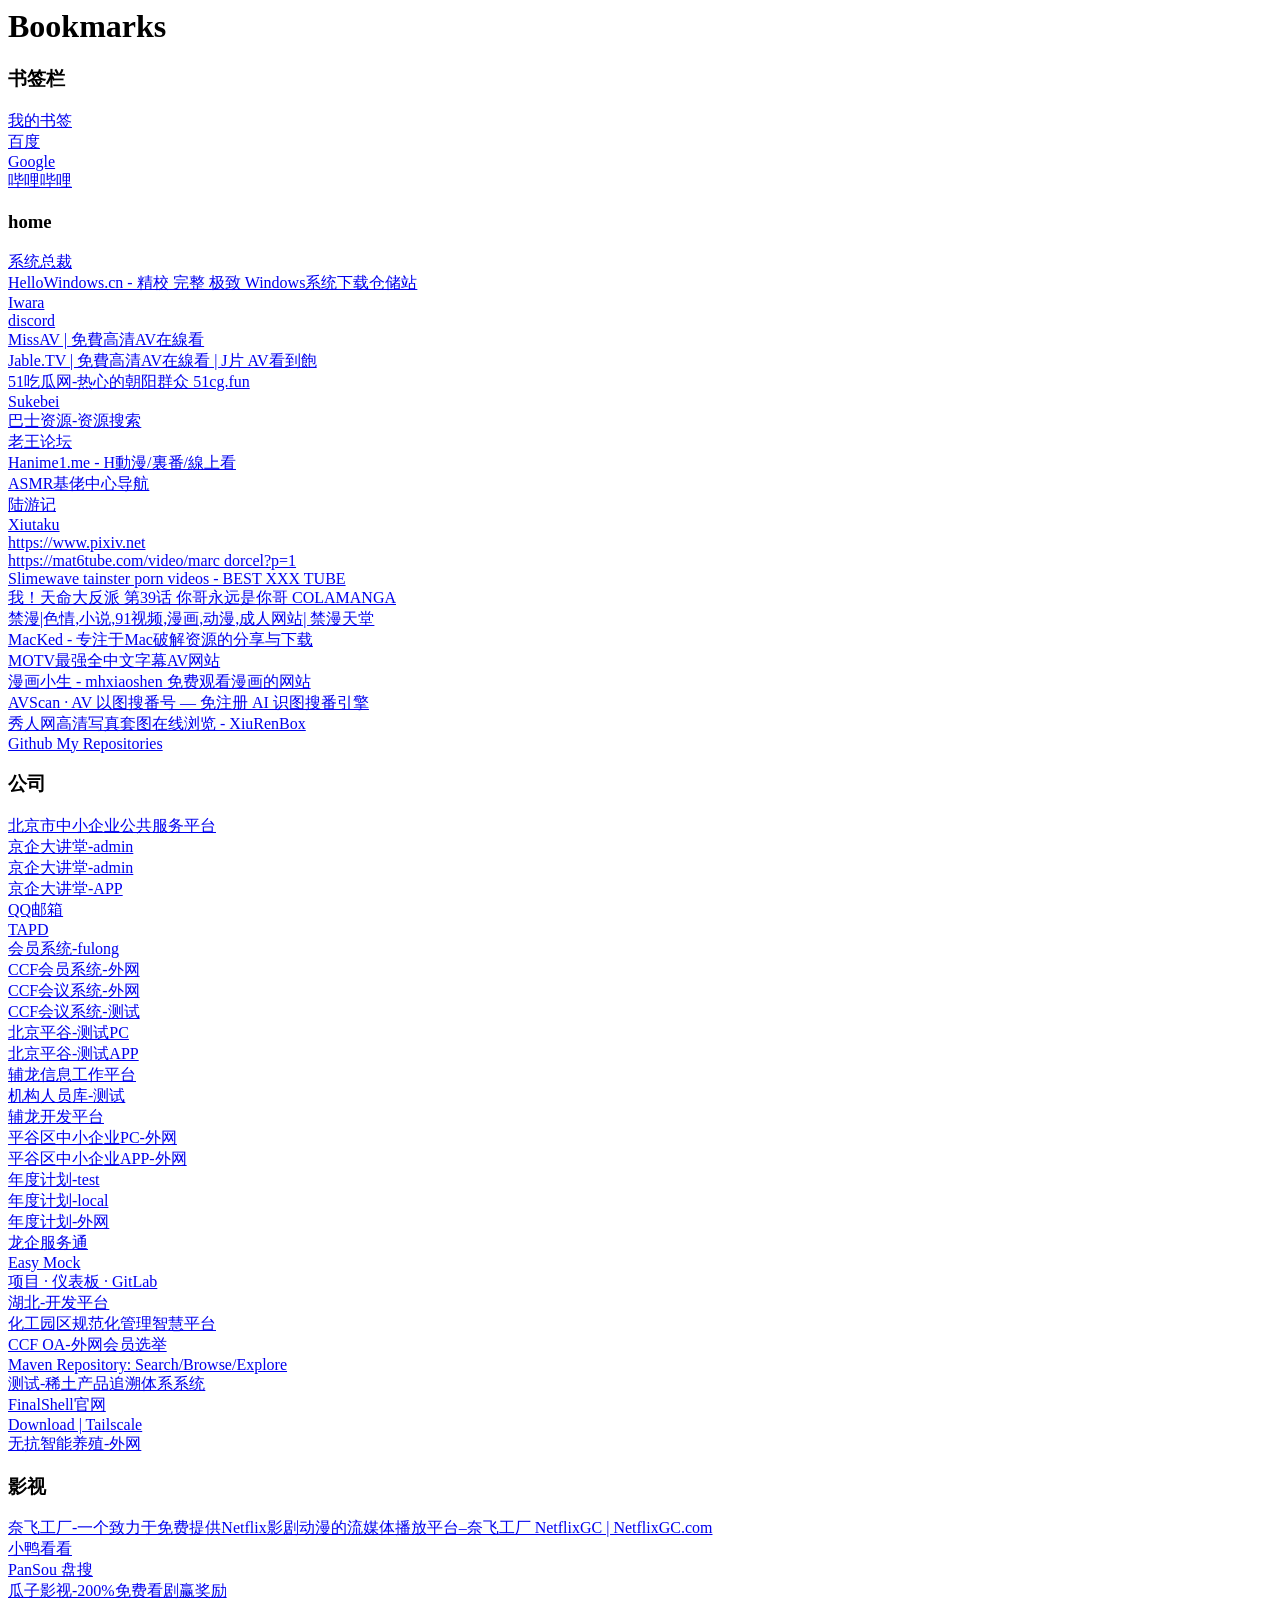
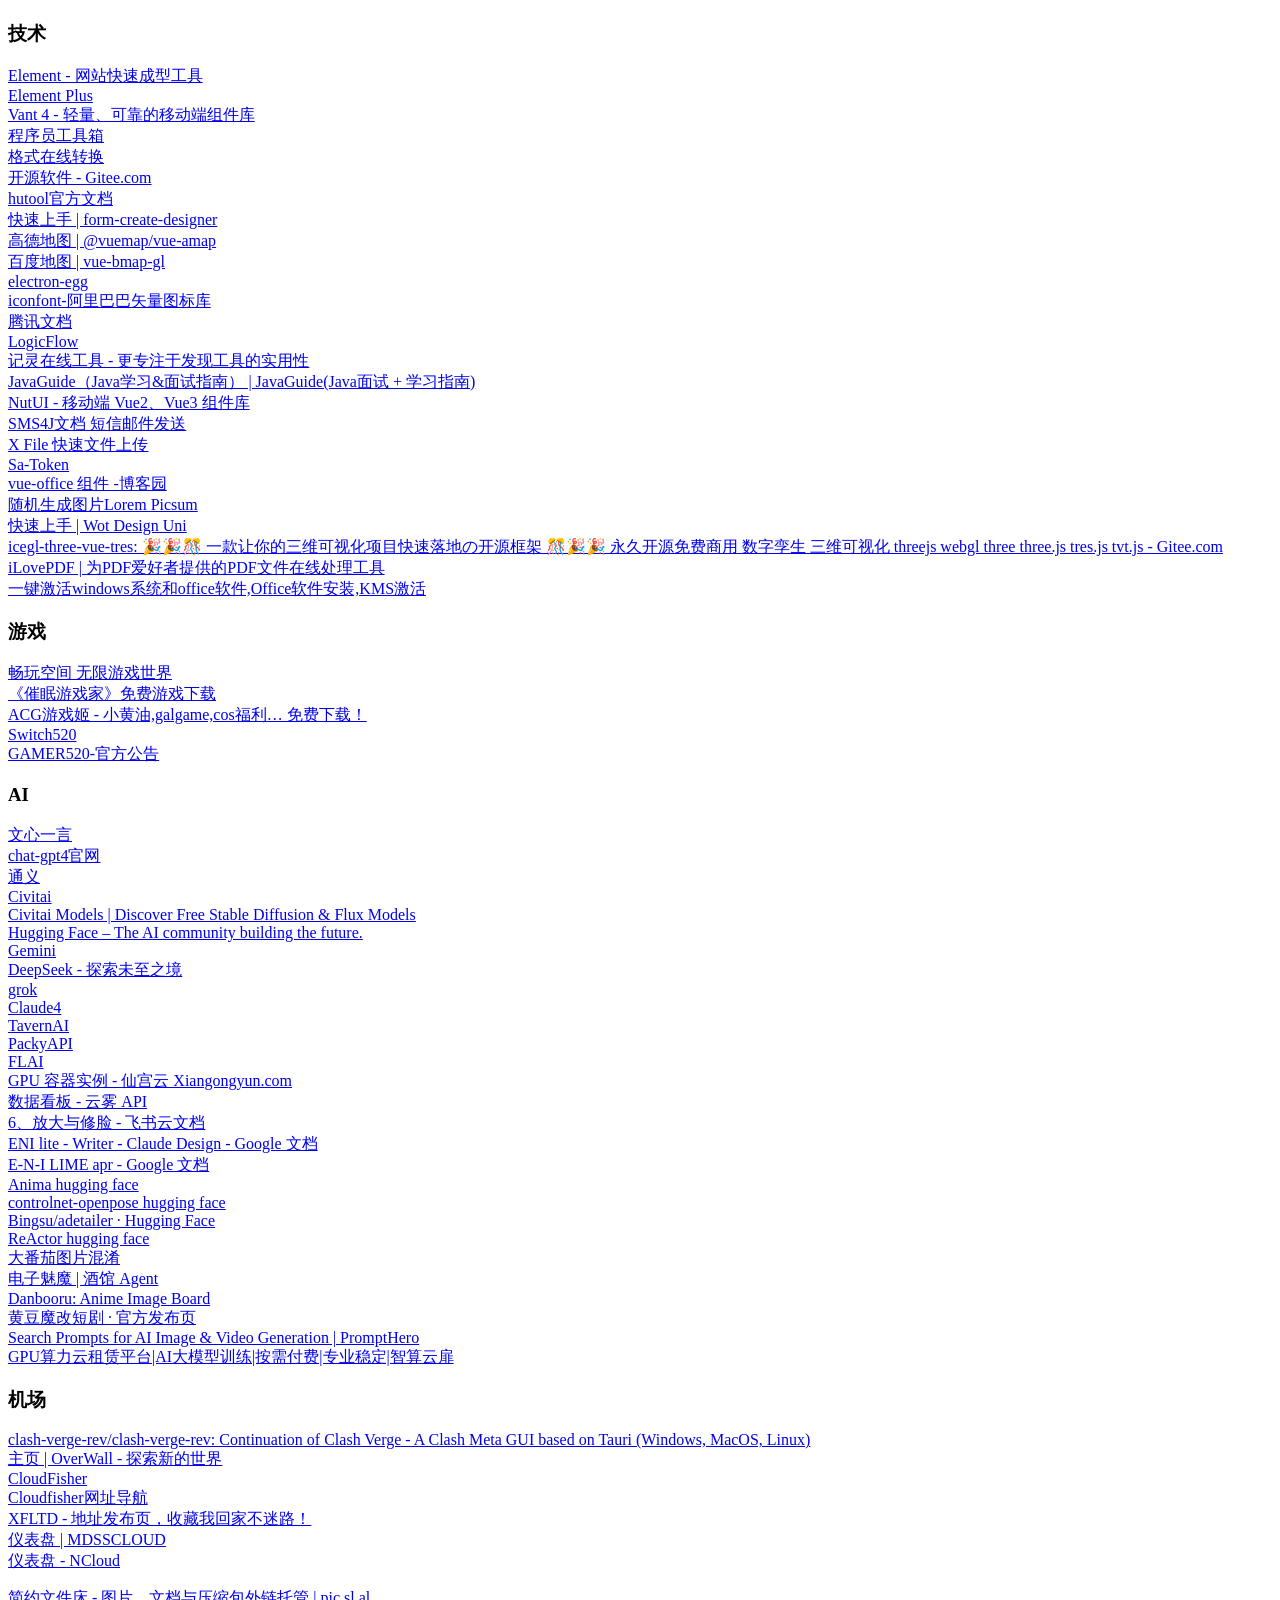
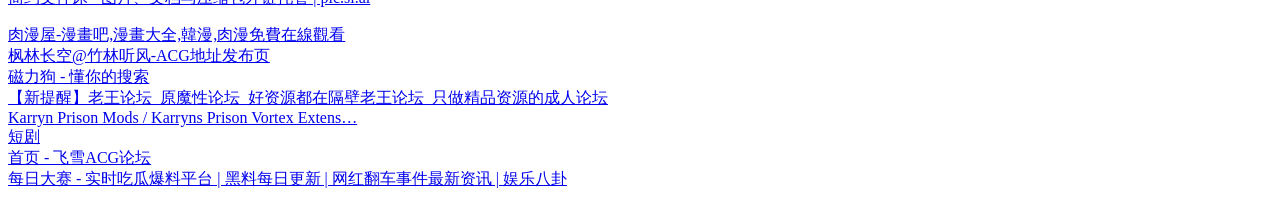
==== source/bookmarks.html @ cad3b9ff "新增可更新的静态书签导航首页，并适配手机端。" ====
<!DOCTYPE NETSCAPE-Bookmark-file-1>
<!-- This is an automatically generated file.
     It will be read and overwritten.
     DO NOT EDIT! -->
<META HTTP-EQUIV="Content-Type" CONTENT="text/html; charset=UTF-8">
<TITLE>Bookmarks</TITLE>
<H1>Bookmarks</H1>
<DL><p>
    <DT><H3 ADD_DATE="1773645763" LAST_MODIFIED="1786324120" PERSONAL_TOOLBAR_FOLDER="true">书签栏</H3>
    <DL><p>
        <DT><A HREF="https://1456745460.github.io/pintree/" ADD_DATE="1722907198" ICON="[data-uri]">我的书签</A>
        <DT><A HREF="https://www.baidu.com/" ADD_DATE="1669013623" ICON="[data-uri]">百度</A>
        <DT><A HREF="https://www.google.com/" ADD_DATE="1669612033" ICON="[data-uri]">Google</A>
        <DT><A HREF="https://www.bilibili.com/index.html" ADD_DATE="1669117291" ICON="[data-uri]">哔哩哔哩</A>
        <DT><H3 ADD_DATE="1672282578" LAST_MODIFIED="1787633987">home</H3>
        <DL><p>
            <DT><A HREF="https://www.sysceo.com/" ADD_DATE="1669340690" ICON="[data-uri]">系统总裁</A>
            <DT><A HREF="https://hellowindows.cn/" ADD_DATE="1706749935" ICON="[data-uri]">HelloWindows.cn - 精校 完整 极致 Windows系统下载仓储站</A>
            <DT><A HREF="https://ecchi.iwara.tv/videos" ADD_DATE="1639486723" ICON="[data-uri]">Iwara</A>
            <DT><A HREF="https://discord.com/" ADD_DATE="1642688742" ICON="[data-uri]">discord</A>
            <DT><A HREF="https://missav.ws/dm38" ADD_DATE="1736781082" ICON="[data-uri]">MissAV | 免費高清AV在線看</A>
            <DT><A HREF="https://jable.tv/" ADD_DATE="1638370366" ICON="[data-uri]">Jable.TV | 免費高清AV在線看 | J片 AV看到飽</A>
            <DT><A HREF="https://51cg1.com/" ADD_DATE="1670944782" ICON="[data-uri]">51吃瓜网-热心的朝阳群众 51cg.fun</A>
            <DT><A HREF="https://sukebei.nyaa.si/" ADD_DATE="1673150872" ICON="[data-uri]">Sukebei</A>
            <DT><A HREF="http://bashi5.net/?bt#c1000" ADD_DATE="1673248361" ICON="[data-uri]">巴士资源-资源搜索</A>
            <DT><A HREF="https://laowang.vip/" ADD_DATE="1679108203" ICON="[data-uri]">老王论坛</A>
            <DT><A HREF="https://hanime1.me/" ADD_DATE="1679991568" ICON="[data-uri]">Hanime1.me - H動漫/裏番/線上看</A>
            <DT><A HREF="https://asmrgay.org/" ADD_DATE="1686623086" ICON="[data-uri]">ASMR基佬中心导航</A>
            <DT><A HREF="https://luyouji.cc/" ADD_DATE="1700567025" ICON="[data-uri]">陆游记</A>
            <DT><A HREF="https://xiutaku.com/" ADD_DATE="1688961162" ICON="[data-uri]">Xiutaku</A>
            <DT><A HREF="https://www.pixiv.net/" ADD_DATE="1699863448" ICON="[data-uri]">https://www.pixiv.net</A>
            <DT><A HREF="https://mat6tube.com/video/marc%20dorcel?p=1" ADD_DATE="1703116436" ICON="[data-uri]">https://mat6tube.com/video/marc dorcel?p=1</A>
            <DT><A HREF="https://mat6tube.com/video/slimewave%20tainster" ADD_DATE="1708702484" ICON="[data-uri]">Slimewave tainster porn videos - BEST XXX TUBE</A>
            <DT><A HREF="https://www.colamanga.com/manga-ch99225/1/39.html" ADD_DATE="1701362502" ICON="[data-uri]">我！天命大反派 第39话 你哥永远是你哥 COLAMANGA</A>
            <DT><A HREF="https://18mh.net/" ADD_DATE="1742885615" ICON="[data-uri]">禁漫|色情,小说,91视频,漫画,动漫,成人网站| 禁漫天堂</A>
            <DT><A HREF="https://macked.app/" ADD_DATE="1747732548" ICON="[data-uri]">MacKed - 专注于Mac破解资源的分享与下载</A>
            <DT><A HREF="https://motv.app/" ADD_DATE="1754574403" ICON="[data-uri]">MOTV最强全中文字幕AV网站</A>
            <DT><A HREF="https://mhxiaoshen.vip/" ADD_DATE="1780190563" ICON="[data-uri]">漫画小生 - mhxiaoshen 免费观看漫画的网站</A>
            <DT><A HREF="https://avscan.cc/" ADD_DATE="1786439217" ICON="[data-uri]">AVScan · AV 以图搜番号 — 免注册 AI 识图搜番引擎</A>
            <DT><A HREF="https://www.xiurenbox.com/" ADD_DATE="1787202299" ICON="[data-uri]">秀人网高清写真套图在线浏览 - XiuRenBox</A>
            <DT><A HREF="https://github.com/1456745460?tab=repositories" ADD_DATE="1787275928" ICON="[data-uri]">Github My Repositories</A>
        </DL><p>
        <DT><H3 ADD_DATE="1672282616" LAST_MODIFIED="1788766322">公司</H3>
        <DL><p>
            <DT><A HREF="https://www.smebj.cn/" ADD_DATE="1672282746" ICON="[data-uri]">北京市中小企业公共服务平台</A>
            <DT><A HREF="https://lesson.smebj.cn/course/#/login?id=fulong" ADD_DATE="1672298064" ICON="[data-uri]">京企大讲堂-admin</A>
            <DT><A HREF="https://lesson.smebj.cn/#/login" ADD_DATE="1672298064" ICON="[data-uri]">京企大讲堂-admin</A>
            <DT><A HREF="https://lesson.smebj.cn/app/#/" ADD_DATE="1672298104" ICON="[data-uri]">京企大讲堂-APP</A>
            <DT><A HREF="https://mail.qq.com/cgi-bin/frame_html?sid=B-O_IQpQvmrHOW8M&r=345506c5edd1c111823e9b2b8ce0daa6" ADD_DATE="1672305260" ICON="[data-uri]">QQ邮箱</A>
            <DT><A HREF="https://www.tapd.cn/my_worktable?left_tree=1#&filter_close=true" ADD_DATE="1672362862" ICON="[data-uri]">TAPD</A>
            <DT><A HREF="https://ccfmember.fulong.cn/CCF/frame.action" ADD_DATE="1761553095" ICON="[data-uri]">会员系统-fulong</A>
            <DT><A HREF="https://web.ccf.org.cn/CCF/frame.action" ADD_DATE="1672367387" ICON="[data-uri]">CCF会员系统-外网</A>
            <DT><A HREF="https://conf.ccf.org.cn/" ADD_DATE="1672367409" ICON="[data-uri]">CCF会议系统-外网</A>
            <DT><A HREF="https://testconf.ccf.org.cn/conf/index.htm" ADD_DATE="1672367424">CCF会议系统-测试</A>
            <DT><A HREF="http://pinggu.fulong.cn/#/" ADD_DATE="1672738397" ICON="[data-uri]">北京平谷-测试PC</A>
            <DT><A HREF="http://pinggu.fulong.cn/app/#/" ADD_DATE="1672738438" ICON="[data-uri]">北京平谷-测试APP</A>
            <DT><A HREF="http://oa.fulong.cn/" ADD_DATE="1672880557" ICON="[data-uri]">辅龙信息工作平台</A>
            <DT><A HREF="https://testweb.ccf.org.cn/jgryk/" ADD_DATE="1672974868" ICON="[data-uri]">机构人员库-测试</A>
            <DT><A HREF="http://pop.fulong.cn/#/" ADD_DATE="1672975309" ICON="[data-uri]">辅龙开发平台</A>
            <DT><A HREF="https://pinggu.smebj.cn/#/" ADD_DATE="1675387067" ICON="[data-uri]">平谷区中小企业PC-外网</A>
            <DT><A HREF="https://sa.smebj.cn/bjch/pgapp/index.html" ADD_DATE="1675387087">平谷区中小企业APP-外网</A>
            <DT><A HREF="https://testweb.ccf.org.cn/ndjh/#/" ADD_DATE="1676350210" ICON="[data-uri]">年度计划-test</A>
            <DT><A HREF="http://localhost:3000/#/" ADD_DATE="1676435040" ICON="[data-uri]">年度计划-local</A>
            <DT><A HREF="https://caap.ccf.org.cn/" ADD_DATE="1677338361" ICON="[data-uri]">年度计划-外网</A>
            <DT><A HREF="http://lqfwt.smehlj.org.cn/#/login" ADD_DATE="1679966439" ICON="[data-uri]">龙企服务通</A>
            <DT><A HREF="https://mock.mengxuegu.com/project/64109063fe77f949bc0d6eb3" ADD_DATE="1683683101" ICON="[data-uri]">Easy Mock</A>
            <DT><A HREF="http://192.168.0.180/" ADD_DATE="1672286554" ICON="[data-uri]">项目 · 仪表板 · GitLab</A>
            <DT><A HREF="http://hbbi.sme6.cn/hbpop/#/design/query/list" ADD_DATE="1687917064" ICON="[data-uri]">湖北-开发平台</A>
            <DT><A HREF="http://hbbi.sme6.cn/hbwork/#/dashboard" ADD_DATE="1688285905" ICON="[data-uri]">化工园区规范化管理智慧平台</A>
            <DT><A HREF="https://election.ccf.org.cn/oa/menu/init.action" ADD_DATE="1690913041" ICON="[data-uri]">CCF OA-外网会员选举</A>
            <DT><A HREF="https://mvnrepository.com/" ADD_DATE="1696860766" ICON="[data-uri]">Maven Repository: Search/Browse/Explore</A>
            <DT><A HREF="http://192.168.0.227:9088/sso/" ADD_DATE="1719480764">测试-稀土产品追溯体系系统</A>
            <DT><A HREF="https://www.hostbuf.com/" ADD_DATE="1730436383">FinalShell官网</A>
            <DT><A HREF="https://tailscale.com/download" ADD_DATE="1777429520" ICON="[data-uri]">Download | Tailscale</A>
            <DT><A HREF="https://yangzhi.meinongyuan.cn/" ADD_DATE="1788766316" ICON="[data-uri]">无抗智能养殖-外网</A>
        </DL><p>
        <DT><H3 ADD_DATE="1677993866" LAST_MODIFIED="1762870002">影视</H3>
        <DL><p>
            <DT><A HREF="https://www.netflixgc.com/" ADD_DATE="1749609539" ICON="[data-uri]">奈飞工厂-一个致力于免费提供Netflix影剧动漫的流媒体播放平台–奈飞工厂 NetflixGC | NetflixGC.com</A>
            <DT><A HREF="https://xiaoyakankan.com/" ADD_DATE="1750334508" ICON="[data-uri]">小鸭看看</A>
            <DT><A HREF="https://so.252035.xyz/" ADD_DATE="1755047659" ICON="[data-uri]">PanSou 盘搜</A>
            <DT><A HREF="https://gz360.tv/" ADD_DATE="1762870002" ICON="[data-uri]">瓜子影视-200%免费看剧赢奖励</A>
        </DL><p>
        <DT><H3 ADD_DATE="1678092816" LAST_MODIFIED="1748583756">技术</H3>
        <DL><p>
            <DT><A HREF="https://element.eleme.cn/#/zh-CN" ADD_DATE="1672282684" ICON="[data-uri]">Element - 网站快速成型工具</A>
            <DT><A HREF="https://element-plus.org/zh-CN/guide/design.html" ADD_DATE="1678707490" ICON="[data-uri]">Element Plus</A>
            <DT><A HREF="https://vant-ui.github.io/vant/#/zh-CN" ADD_DATE="1672282706" ICON="[data-uri]">Vant 4 - 轻量、可靠的移动端组件库</A>
            <DT><A HREF="http://www.idevtool.com/" ADD_DATE="1672976423" ICON="[data-uri]">程序员工具箱</A>
            <DT><A HREF="https://www.aconvert.com/cn/pdf/" ADD_DATE="1729216701" ICON="[data-uri]">格式在线转换</A>
            <DT><A HREF="https://gitee.com/explore" ADD_DATE="1675042000" ICON="[data-uri]">开源软件 - Gitee.com</A>
            <DT><A HREF="https://www.hutool.cn/docs/#/" ADD_DATE="1680232894" ICON="[data-uri]">hutool官方文档</A>
            <DT><A HREF="http://designer.form-create.com/guide/start.html#%E5%BC%95%E5%85%A5" ADD_DATE="1686272778" ICON="[data-uri]">快速上手 | form-create-designer</A>
            <DT><A HREF="https://vue-amap.guyixi.cn/zh-cn/component/marker/marker.html#%E5%9F%BA%E7%A1%80%E7%A4%BA%E4%BE%8B" ADD_DATE="1686132402" ICON="[data-uri]">高德地图 | @vuemap/vue-amap</A>
            <DT><A HREF="https://vue-bmap-gl.guyixi.cn/zh-cn/introduction/init.html" ADD_DATE="1686272883" ICON="[data-uri]">百度地图 | vue-bmap-gl</A>
            <DT><A HREF="https://www.kaka996.com/" ADD_DATE="1686282634" ICON="[data-uri]">electron-egg</A>
            <DT><A HREF="https://www.iconfont.cn/" ADD_DATE="1687847020" ICON="[data-uri]">iconfont-阿里巴巴矢量图标库</A>
            <DT><A HREF="https://docs.qq.com/desktop/?u=458cbcf9b5d047468b4ffe3e11273fb7" ADD_DATE="1688285630" ICON="[data-uri]">腾讯文档</A>
            <DT><A HREF="https://site.logic-flow.cn/examples/#/gallery" ADD_DATE="1689757976" ICON="[data-uri]">LogicFlow</A>
            <DT><A HREF="https://remeins.com/" ADD_DATE="1697692657" ICON="[data-uri]">记灵在线工具 - 更专注于发现工具的实用性</A>
            <DT><A HREF="https://javaguide.cn/home.html" ADD_DATE="1704420341" ICON="[data-uri]">JavaGuide（Java学习&amp;面试指南） | JavaGuide(Java面试 + 学习指南)</A>
            <DT><A HREF="https://nutui.jd.com/h5/vue/4x/#/zh-CN/guide/start" ADD_DATE="1705391466" ICON="[data-uri]">NutUI - 移动端 Vue2、Vue3 组件库</A>
            <DT><A HREF="https://sms4j.com/" ADD_DATE="1711615874" ICON="[data-uri]"> SMS4J文档 短信邮件发送</A>
            <DT><A HREF="https://x-file-storage.xuyanwu.cn/#/" ADD_DATE="1711617307" ICON="[data-uri]">X File 快速文件上传</A>
            <DT><A HREF="https://sa-token.cc/doc.html#/" ADD_DATE="1712460338" ICON="[data-uri]">Sa-Token</A>
            <DT><A HREF="https://www.cnblogs.com/zsnhweb/articles/17779661.html" ADD_DATE="1712454612" ICON="[data-uri]">vue-office 组件 -博客园</A>
            <DT><A HREF="https://picsum.photos/" ADD_DATE="1716193738" ICON="[data-uri]">随机生成图片Lorem Picsum</A>
            <DT><A HREF="https://wot-design-uni.pages.dev/guide/quick-use" ADD_DATE="1717052009" ICON="[data-uri]">快速上手 | Wot Design Uni</A>
            <DT><A HREF="https://gitee.com/ice-gl/icegl-three-vue-tres/tree/master#https://gitee.com/link?target=https%3A%2F%2Ftresjs.org" ADD_DATE="1736390630" ICON="[data-uri]">icegl-three-vue-tres: 🎉🎉🎊 一款让你的三维可视化项目快速落地の开源框架 🎊🎉🎉 永久开源免费商用 数字孪生 三维可视化 threejs webgl three three.js tres.js tvt.js - Gitee.com</A>
            <DT><A HREF="https://www.ilovepdf.com/zh-cn" ADD_DATE="1737705174" ICON="[data-uri]">iLovePDF | 为PDF爱好者提供的PDF文件在线处理工具</A>
            <DT><A HREF="https://kms.cx/" ADD_DATE="1748583756">一键激活windows系统和office软件,Office软件安装,KMS激活</A>
        </DL><p>
        <DT><H3 ADD_DATE="1688959919" LAST_MODIFIED="1779868947">游戏</H3>
        <DL><p>
            <DT><A HREF="https://play.wo1wan.com/nextgame/pc/#/" ADD_DATE="1719315073" ICON="[data-uri]">畅玩空间 无限游戏世界</A>
            <DT><A HREF="https://g.hunsh.club/" ADD_DATE="1702796119" ICON="[data-uri]">《催眠游戏家》免费游戏下载</A>
            <DT><A HREF="https://acgyxj.cc/" ADD_DATE="1733622736" ICON="[data-uri]">ACG游戏姬 - 小黄油,galgame,cos福利… 免费下载！</A>
            <DT><A HREF="https://www.gamer520.com/" ADD_DATE="1733832079" ICON="[data-uri]">Switch520</A>
            <DT><A HREF="https://www.laoquzhang.com/" ADD_DATE="1779217581">GAMER520-官方公告</A>
        </DL><p>
        <DT><H3 ADD_DATE="1718330036" LAST_MODIFIED="1788766316">AI</H3>
        <DL><p>
            <DT><A HREF="https://yiyan.baidu.com/" ADD_DATE="1691114926">文心一言</A>
            <DT><A HREF="https://chatgpt.com/" ADD_DATE="1693279000" ICON="[data-uri]">chat-gpt4官网</A>
            <DT><A HREF="http://tongyi.com/" ADD_DATE="1718330614" ICON="[data-uri]">通义</A>
            <DT><A HREF="https://civitai.red/models" ADD_DATE="1776391947" ICON="[data-uri]">Civitai</A>
            <DT><A HREF="https://civitai.red/models" ADD_DATE="1727510943" ICON="[data-uri]">Civitai Models | Discover Free Stable Diffusion &amp; Flux Models</A>
            <DT><A HREF="https://huggingface.co/" ADD_DATE="1730705071" ICON="[data-uri]">Hugging Face – The AI community building the future.</A>
            <DT><A HREF="https://gemini.google.com/app?utm_source=deepmind.google&utm_medium=referral&utm_campaign=gdm&utm_content=" ADD_DATE="1734341317" ICON="[data-uri]">Gemini</A>
            <DT><A HREF="https://chat.deepseek.com/" ADD_DATE="1738686185" ICON="[data-uri]">DeepSeek - 探索未至之境</A>
            <DT><A HREF="https://x.ai/" ADD_DATE="1741136150" ICON="[data-uri]">grok</A>
            <DT><A HREF="https://claude.ai/new" ADD_DATE="1749547164" ICON="[data-uri]">Claude4</A>
            <DT><A HREF="https://tavernai.net/" ADD_DATE="1769046904">TavernAI</A>
            <DT><A HREF="https://www.packyapi.com/" ADD_DATE="1770793358" ICON="[data-uri]">PackyAPI</A>
            <DT><A HREF="https://chat.flaiapp.com/home" ADD_DATE="1772090414" ICON="[data-uri]">FLAI</A>
            <DT><A HREF="https://www.xiangongyun.com/console/instance" ADD_DATE="1775639949" ICON="[data-uri]">GPU 容器实例 - 仙宫云 Xiangongyun.com</A>
            <DT><A HREF="https://yunwu.ai/console" ADD_DATE="1775727154" ICON="[data-uri]">数据看板 - 云雾 API</A>
            <DT><A HREF="https://diup4xqgsfu.feishu.cn/docx/Vk9mdmJBYoZMEYxPMdYcOKgEnpc" ADD_DATE="1775810373">6、放大与修脸 - 飞书云文档</A>
            <DT><A HREF="https://docs.google.com/document/d/1_BmM_po5Ri2YZgqgH6sP08St2VPpj4R0aFCElvItDKs/edit?tab=t.0" ADD_DATE="1779868947" ICON="[data-uri]">ENI lite - Writer - Claude Design - Google 文档</A>
            <DT><A HREF="https://docs.google.com/document/d/1IRv9fcm_GsWYMkom2PV_9mlQM4Td-wAhUQT1I1w_Be8/edit?tab=t.0" ADD_DATE="1779868952" ICON="[data-uri]">E-N-I LIME apr - Google 文档</A>
            <DT><A HREF="https://huggingface.co/circlestone-labs/Anima/tree/main/split_files" ADD_DATE="1782643776" ICON="[data-uri]">Anima hugging face</A>
            <DT><A HREF="https://huggingface.co/thibaud/controlnet-openpose-sdxl-1.0" ADD_DATE="1782810818">controlnet-openpose hugging face</A>
            <DT><A HREF="https://huggingface.co/Bingsu/adetailer" ADD_DATE="1782810846" ICON="[data-uri]">Bingsu/adetailer · Hugging Face</A>
            <DT><A HREF="https://huggingface.co/datasets/Gourieff/ReActor/tree/main" ADD_DATE="1782813755" ICON="[data-uri]">ReActor hugging face</A>
            <DT><A HREF="https://dfqtphx.netlify.app/" ADD_DATE="1782808393" ICON="[data-uri]">大番茄图片混淆</A>
            <DT><A HREF="https://www.dzmm.ai/tavern" ADD_DATE="1785739669" ICON="[data-uri]">电子魅魔 | 酒馆 Agent</A>
            <DT><A HREF="https://danbooru.donmai.us/" ADD_DATE="1786324120" ICON="[data-uri]">Danbooru: Anime Image Board</A>
            <DT><A HREF="https://hdmgdj.com/" ADD_DATE="1786438697" ICON="[data-uri]">黄豆魔改短剧 · 官方发布页</A>
            <DT><A HREF="https://prompthero.com/" ADD_DATE="1787202276" ICON="[data-uri]">Search Prompts for AI Image &amp; Video Generation | PromptHero</A>
            <DT><A HREF="https://waas.aigate.cc/index" ADD_DATE="1788335878" ICON="[data-uri]">GPU算力云租赁平台|AI大模型训练|按需付费|专业稳定|智算云扉</A>
        </DL><p>
        <DT><H3 ADD_DATE="1730427107" LAST_MODIFIED="1785459325">机场</H3>
        <DL><p>
            <DT><A HREF="https://github.com/clash-verge-rev/clash-verge-rev" ADD_DATE="1730427235">clash-verge-rev/clash-verge-rev: Continuation of Clash Verge - A Clash Meta GUI based on Tauri (Windows, MacOS, Linux)</A>
            <DT><A HREF="https://wall.city/" ADD_DATE="1734058515" ICON="[data-uri]">主页 | OverWall - 探索新的世界</A>
            <DT><A HREF="https://cloudfisher.net/web/#/plan" ADD_DATE="1766159636" ICON="[data-uri]">CloudFisher</A>
            <DT><A HREF="https://cloudfisher.icu/" ADD_DATE="1776337899" ICON="[data-uri]">Cloudfisher网址导航</A>
            <DT><A HREF="https://home.xf.kg/" ADD_DATE="1776391501">XFLTD - 地址发布页，收藏我回家不迷路！</A>
            <DT><A HREF="https://mdssfabu.com/" ADD_DATE="1782466246" ICON="[data-uri]">仪表盘 | MDSSCLOUD</A>
            <DT><A HREF="https://xn--ncloud-o43k.com/#/stage/dashboard" ADD_DATE="1783224530" ICON="[data-uri]">仪表盘 - NCloud</A>
        </DL><p>
        <DT><A HREF="https://pic.sl.al/" ADD_DATE="1785826113" ICON="[data-uri]">简约文件床 - 图片、文档与压缩包外链托管 | pic.sl.al</A>
    </DL><p>
    <DT><A HREF="https://rouman5.com/home" ADD_DATE="1677678909" ICON="[data-uri]">肉漫屋-漫畫吧,漫畫大全,韓漫,肉漫免費在線觀看</A>
    <DT><A HREF="http://east.yiciyuan.vip/" ADD_DATE="1681742236" ICON="[data-uri]">枫林长空@竹林听风-ACG地址发布页</A>
    <DT><A HREF="http://clg20.xyz/?from=bs5.org?from=clg.im" ADD_DATE="1685844135" ICON="[data-uri]">磁力狗 - 懂你的搜索</A>
    <DT><A HREF="https://laowang.vip/forum.php" ADD_DATE="1697247406" ICON="[data-uri]">【新提醒】老王论坛_原魔性论坛_好资源都在隔壁老王论坛_只做精品资源的成人论坛</A>
    <DT><A HREF="https://gitgud.io/karryn-prison-mods/karryns-prison-vortex-extension" ADD_DATE="1697390906" ICON="[data-uri]">Karryn Prison Mods / Karryns Prison Vortex Extens…</A>
    <DT><A HREF="https://www.kdocs.cn/l/cbvK1UP75mwl?R=L1MvNA%3D%3D" ADD_DATE="1713716116" ICON="[data-uri]">短剧</A>
    <DT><A HREF="https://fxacg.net/plugin.php?id=comiis_app_portal&pid=7&mobile=2" ADD_DATE="1679106466" ICON="[data-uri]">首页 - 飞雪ACG论坛</A>
    <DT><A HREF="https://www.mrds66.com/" ADD_DATE="1778026575">每日大赛 - 实时吃瓜爆料平台 | 黑料每日更新 | 网红翻车事件最新资讯 | 娱乐八卦</A>
</DL><p>
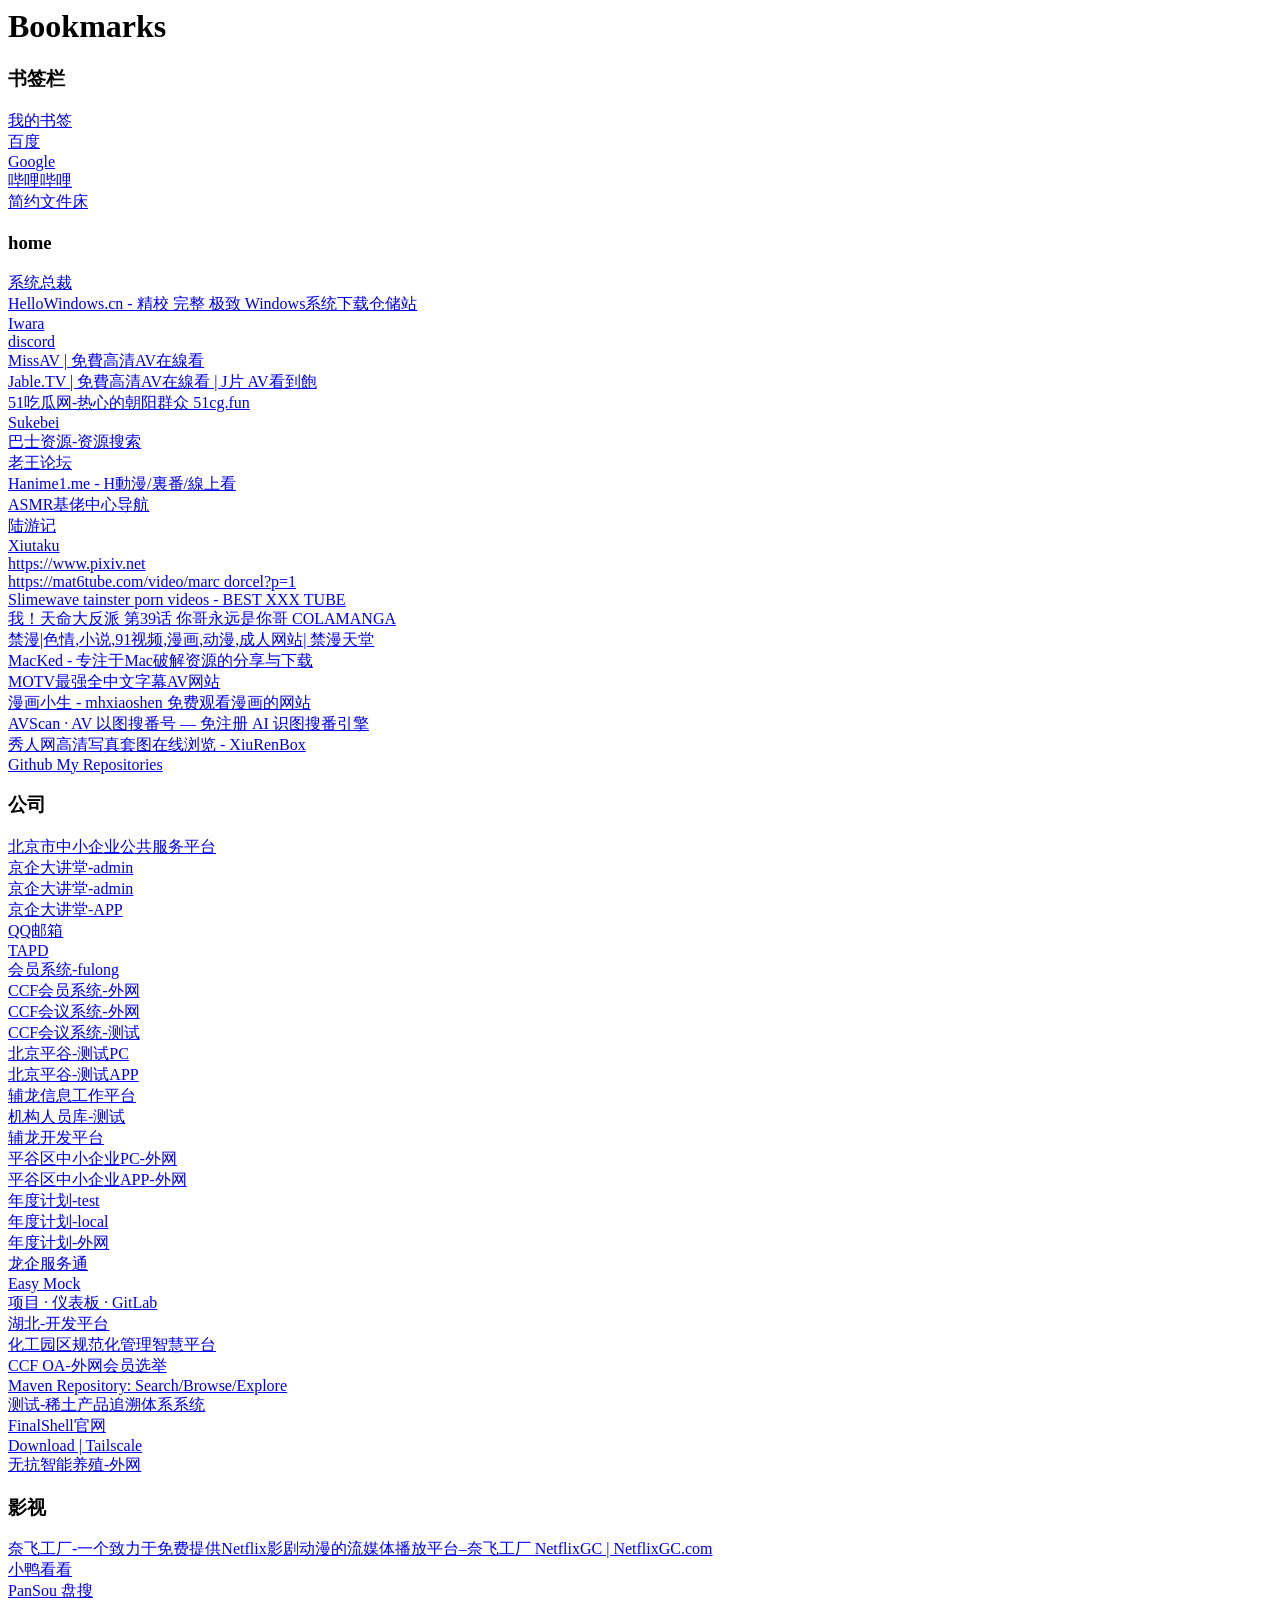
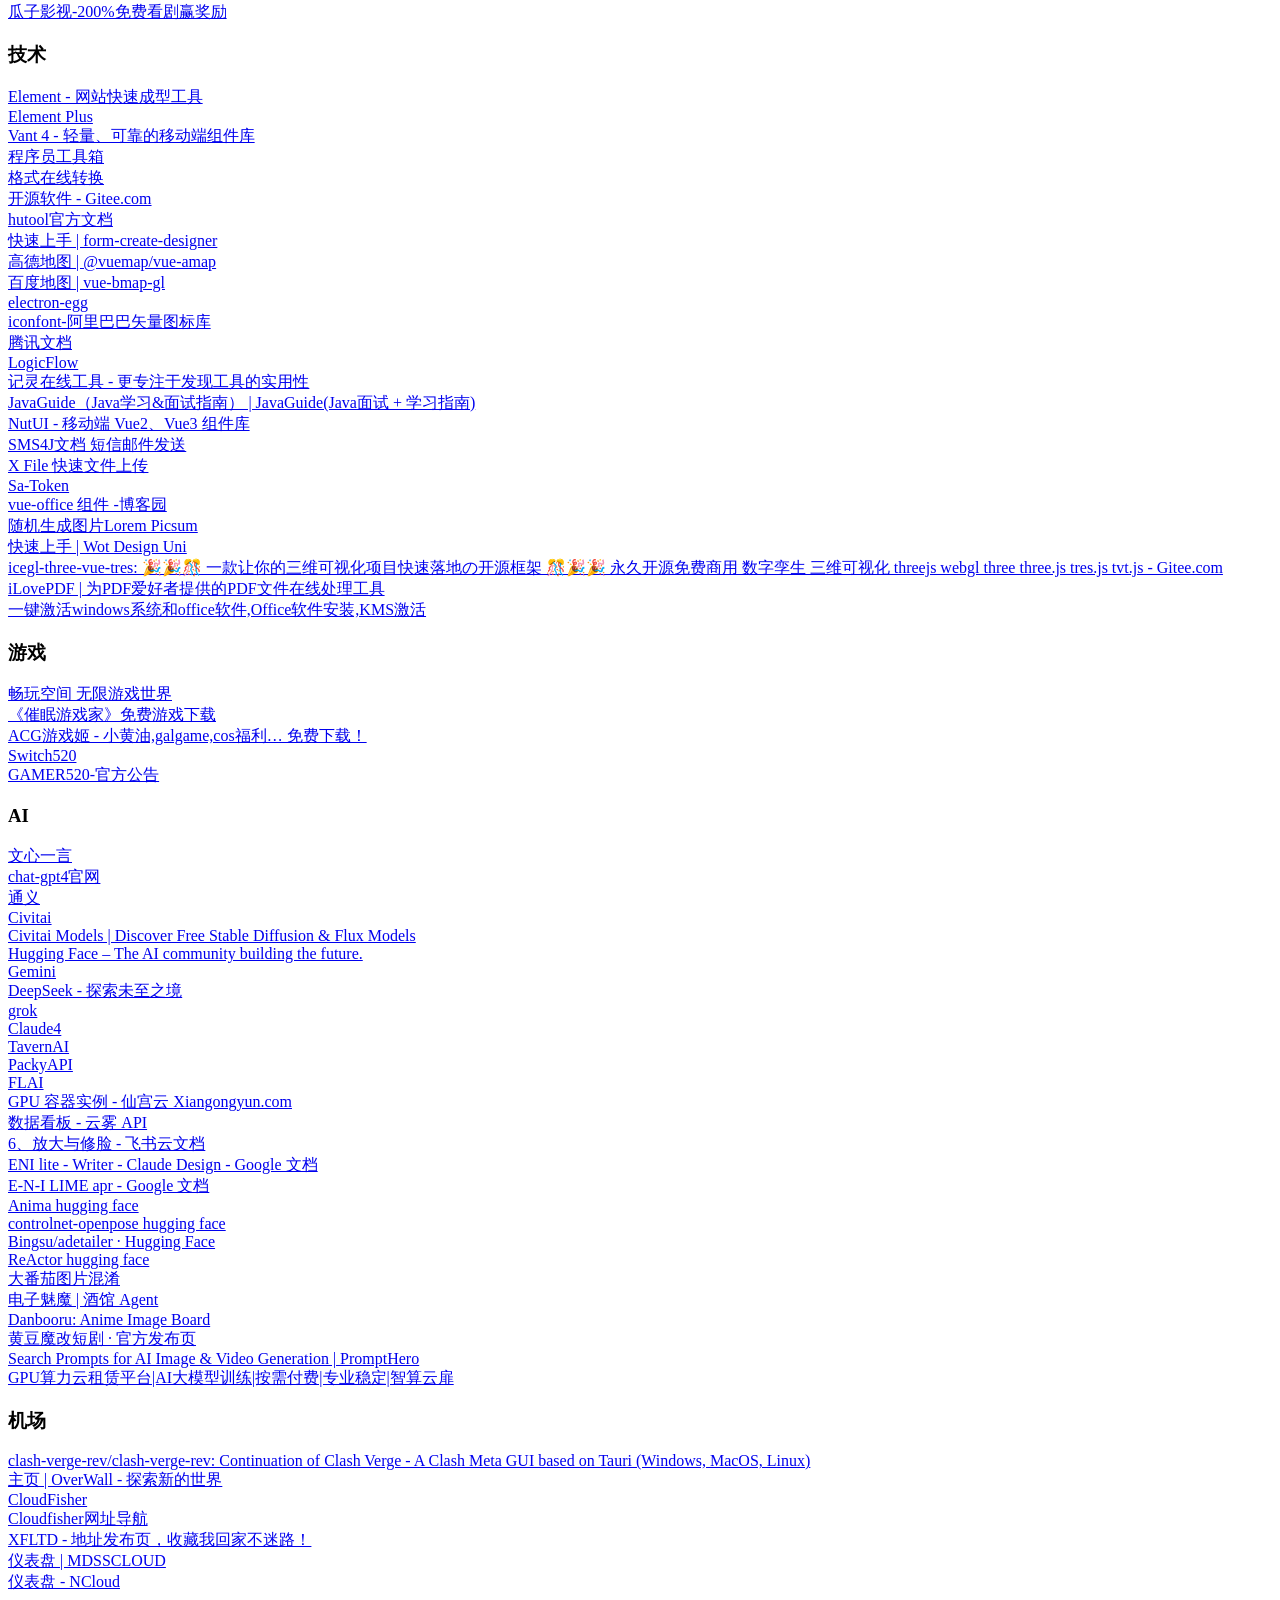
==== commit f973aed9: "根据最新导出的 bookmarks.html 更新书签数据。" ====
--- a/source/bookmarks.html
+++ b/source/bookmarks.html
@@ -6,12 +6,13 @@
 <TITLE>Bookmarks</TITLE>
 <H1>Bookmarks</H1>
 <DL><p>
-    <DT><H3 ADD_DATE="1773645763" LAST_MODIFIED="1786324120" PERSONAL_TOOLBAR_FOLDER="true">书签栏</H3>
+    <DT><H3 ADD_DATE="1773645763" LAST_MODIFIED="1789011352" PERSONAL_TOOLBAR_FOLDER="true">书签栏</H3>
     <DL><p>
-        <DT><A HREF="https://1456745460.github.io/pintree/" ADD_DATE="1722907198" ICON="[data-uri]">我的书签</A>
+        <DT><A HREF="https://1456745460.github.io/bookmark_bingbing/" ADD_DATE="1722907198" ICON="[data-uri]">我的书签</A>
         <DT><A HREF="https://www.baidu.com/" ADD_DATE="1669013623" ICON="[data-uri]">百度</A>
         <DT><A HREF="https://www.google.com/" ADD_DATE="1669612033" ICON="[data-uri]">Google</A>
         <DT><A HREF="https://www.bilibili.com/index.html" ADD_DATE="1669117291" ICON="[data-uri]">哔哩哔哩</A>
+        <DT><A HREF="https://pic.sl.al/" ADD_DATE="1785826113" ICON="[data-uri]">简约文件床</A>
         <DT><H3 ADD_DATE="1672282578" LAST_MODIFIED="1787633987">home</H3>
         <DL><p>
             <DT><A HREF="https://www.sysceo.com/" ADD_DATE="1669340690" ICON="[data-uri]">系统总裁</A>
@@ -159,14 +160,5 @@
             <DT><A HREF="https://mdssfabu.com/" ADD_DATE="1782466246" ICON="[data-uri]">仪表盘 | MDSSCLOUD</A>
             <DT><A HREF="https://xn--ncloud-o43k.com/#/stage/dashboard" ADD_DATE="1783224530" ICON="[data-uri]">仪表盘 - NCloud</A>
         </DL><p>
-        <DT><A HREF="https://pic.sl.al/" ADD_DATE="1785826113" ICON="[data-uri]">简约文件床 - 图片、文档与压缩包外链托管 | pic.sl.al</A>
     </DL><p>
-    <DT><A HREF="https://rouman5.com/home" ADD_DATE="1677678909" ICON="[data-uri]">肉漫屋-漫畫吧,漫畫大全,韓漫,肉漫免費在線觀看</A>
-    <DT><A HREF="http://east.yiciyuan.vip/" ADD_DATE="1681742236" ICON="[data-uri]">枫林长空@竹林听风-ACG地址发布页</A>
-    <DT><A HREF="http://clg20.xyz/?from=bs5.org?from=clg.im" ADD_DATE="1685844135" ICON="[data-uri]">磁力狗 - 懂你的搜索</A>
-    <DT><A HREF="https://laowang.vip/forum.php" ADD_DATE="1697247406" ICON="[data-uri]">【新提醒】老王论坛_原魔性论坛_好资源都在隔壁老王论坛_只做精品资源的成人论坛</A>
-    <DT><A HREF="https://gitgud.io/karryn-prison-mods/karryns-prison-vortex-extension" ADD_DATE="1697390906" ICON="[data-uri]">Karryn Prison Mods / Karryns Prison Vortex Extens…</A>
-    <DT><A HREF="https://www.kdocs.cn/l/cbvK1UP75mwl?R=L1MvNA%3D%3D" ADD_DATE="1713716116" ICON="[data-uri]">短剧</A>
-    <DT><A HREF="https://fxacg.net/plugin.php?id=comiis_app_portal&pid=7&mobile=2" ADD_DATE="1679106466" ICON="[data-uri]">首页 - 飞雪ACG论坛</A>
-    <DT><A HREF="https://www.mrds66.com/" ADD_DATE="1778026575">每日大赛 - 实时吃瓜爆料平台 | 黑料每日更新 | 网红翻车事件最新资讯 | 娱乐八卦</A>
 </DL><p>
